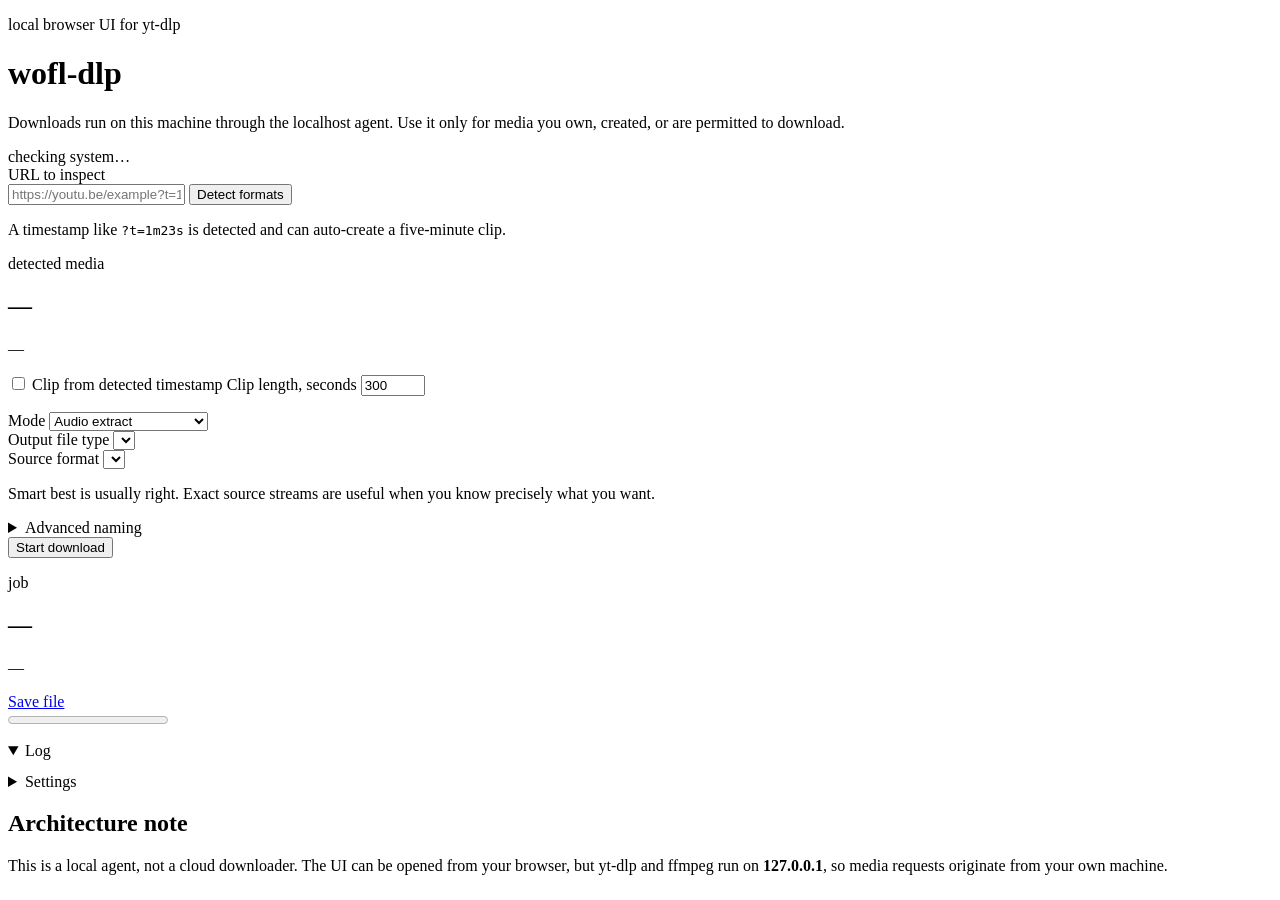
==== wofl-dlp/app/static/index.html @ 8590325f "Add wofl-dlp local yt-dlp web UI Introduce a new local web UI agent for yt-dlp named wofl-dlp. Adds " ====
<!doctype html>
<html lang="en">
<head>
  <meta charset="utf-8" />
  <meta name="viewport" content="width=device-width, initial-scale=1" />
  <title>wofl-dlp</title>
  <link rel="stylesheet" href="/static/styles.css" />
</head>
<body>
  <main class="shell">
    <header class="hero">
      <div>
        <p class="eyebrow">local browser UI for yt-dlp</p>
        <h1>wofl-dlp</h1>
        <p class="lede">Downloads run on this machine through the localhost agent. Use it only for media you own, created, or are permitted to download.</p>
      </div>
      <div class="status-card" id="system-card">
        <span class="pill">checking system…</span>
      </div>
    </header>

    <section class="card">
      <label for="url">URL to inspect</label>
      <div class="url-row">
        <input id="url" type="url" spellcheck="false" autocomplete="off" placeholder="https://youtu.be/example?t=1m23s" />
        <button id="probe-btn">Detect formats</button>
      </div>
      <p class="hint">A timestamp like <code>?t=1m23s</code> is detected and can auto-create a five-minute clip.</p>
    </section>

    <section class="card hidden" id="probe-card">
      <div class="split">
        <div>
          <p class="eyebrow">detected media</p>
          <h2 id="media-title">—</h2>
          <p id="media-meta" class="muted">—</p>
        </div>
        <div id="clip-box" class="clip-box hidden">
          <label class="checkbox"><input id="use-clip" type="checkbox" /> Clip from detected timestamp</label>
          <label for="clip-length">Clip length, seconds</label>
          <input id="clip-length" type="number" min="5" max="3600" value="300" />
          <p class="hint" id="clip-hint"></p>
        </div>
      </div>

      <div class="grid two">
        <div>
          <label for="mode">Mode</label>
          <select id="mode">
            <option value="audio" selected>Audio extract</option>
            <option value="video">Video download/merge</option>
          </select>
        </div>
        <div>
          <label for="container">Output file type</label>
          <select id="container"></select>
        </div>
      </div>

      <label for="format">Source format</label>
      <select id="format"></select>
      <p class="hint" id="format-hint">Smart best is usually right. Exact source streams are useful when you know precisely what you want.</p>

      <details>
        <summary>Advanced naming</summary>
        <label for="title-prefix">Optional filename prefix</label>
        <input id="title-prefix" type="text" maxlength="80" placeholder="e.g. sample-grab" />
      </details>

      <div class="actions">
        <button id="download-btn">Start download</button>
      </div>
    </section>

    <section class="card hidden" id="job-card">
      <div class="split">
        <div>
          <p class="eyebrow">job</p>
          <h2 id="job-state">—</h2>
          <p id="job-message" class="muted">—</p>
        </div>
        <a id="save-link" class="button hidden" href="#">Save file</a>
      </div>
      <progress id="progress" max="100" value="0"></progress>
      <pre id="command-preview" class="command"></pre>
      <details open>
        <summary>Log</summary>
        <pre id="log" class="log"></pre>
      </details>
    </section>

    <section class="card">
      <details>
        <summary>Settings</summary>
        <div class="grid two">
          <div>
            <label for="cookies-file">Cookies file path, optional</label>
            <input id="cookies-file" type="text" spellcheck="false" placeholder="C:\\Users\\owner\\cookies.txt or /home/me/cookies.txt" />
            <p class="hint">Stored locally only. Leave blank unless you need authenticated personal access.</p>
          </div>
          <div>
            <label for="js-runtime">JavaScript runtime for yt-dlp challenges</label>
            <select id="js-runtime">
              <option value="auto">Auto-detect</option>
              <option value="none">None</option>
              <option value="deno">Deno</option>
              <option value="node">Node</option>
              <option value="bun">Bun</option>
              <option value="qjs">QuickJS</option>
              <option value="qjs-ng">QuickJS-NG</option>
            </select>
          </div>
        </div>
        <label class="checkbox"><input id="allow-remote-ejs" type="checkbox" /> Allow yt-dlp to fetch EJS remote components from GitHub when required</label>
        <p class="hint warn">Leave this off unless you need it. Remote component fetching intentionally allows yt-dlp to download executable helper scripts.</p>
        <button id="save-settings-btn">Save settings</button>
      </details>
    </section>

    <section class="card subtle">
      <h2>Architecture note</h2>
      <p>This is a local agent, not a cloud downloader. The UI can be opened from your browser, but yt-dlp and ffmpeg run on <strong>127.0.0.1</strong>, so media requests originate from your own machine.</p>
    </section>
  </main>

  <div id="toast" class="toast hidden"></div>
  <script src="/static/app.js" type="module"></script>
</body>
</html>
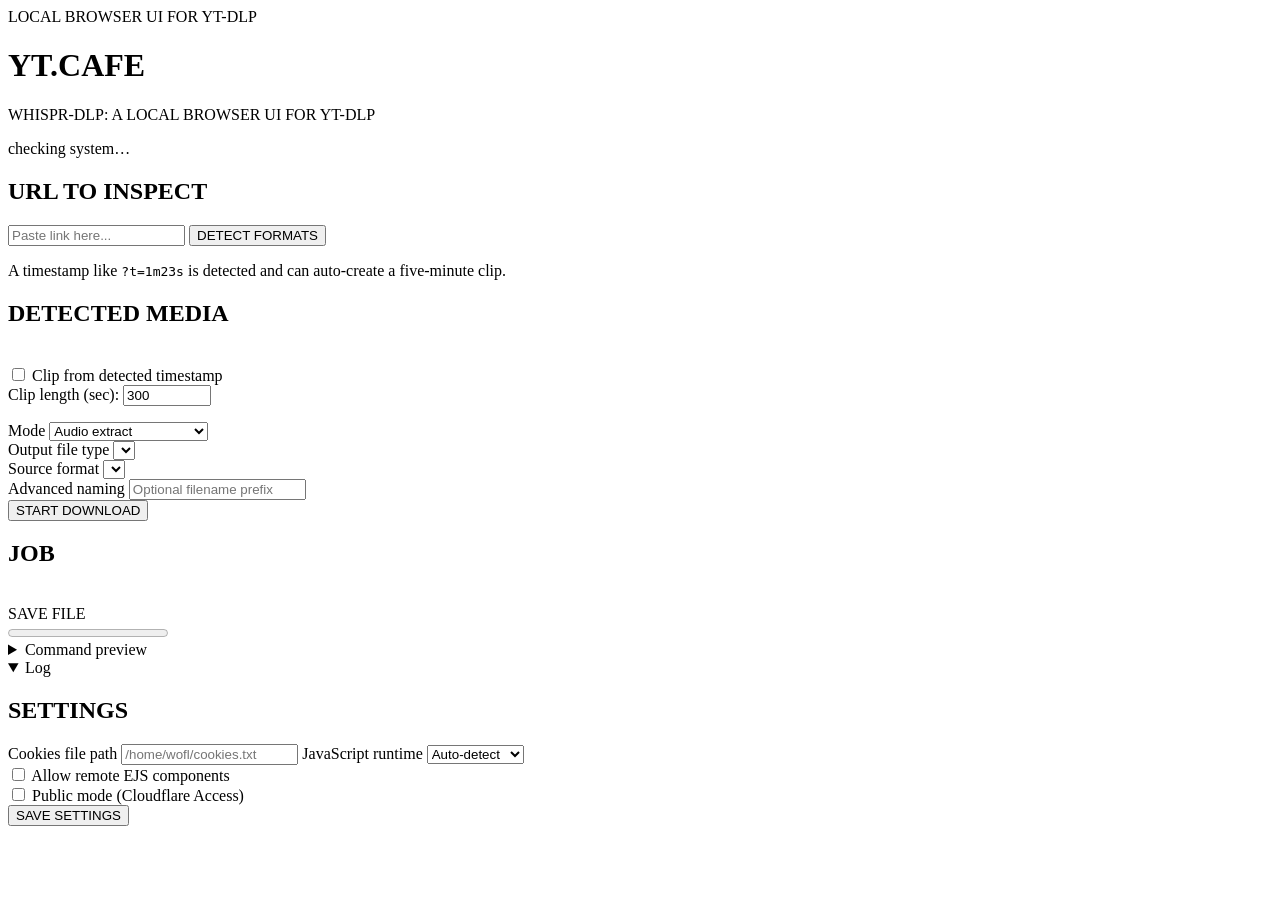
==== commit 6cca5d86: "Add public mode, UI overhaul, job queue & assets Expose a public_mode setting and headless startup: " ====
--- a/wofl-dlp/app/static/index.html
+++ b/wofl-dlp/app/static/index.html
@@ -1,129 +1,145 @@
-<!doctype html>
+<!DOCTYPE html>
 <html lang="en">
 <head>
-  <meta charset="utf-8" />
-  <meta name="viewport" content="width=device-width, initial-scale=1" />
-  <title>wofl-dlp</title>
-  <link rel="stylesheet" href="/static/styles.css" />
+  <meta charset="UTF-8">
+  <meta name="viewport" content="width=device-width, initial-scale=1.0">
+  <title>yt.cafe - whispr-dlp</title>
+  
+  <meta property="og:title" content="yt.cafe - Download YouTube Videos Free">
+  <meta property="og:description" content="A local web interface for yt-dlp. Simple, fast, and eye-catching.">
+  <meta property="og:image" content="https://yt.cafe/static/preview-image.png">
+  <meta property="og:url" content="https://yt.cafe">
+  <meta property="og:type" content="website">
+
+  <meta name="twitter:card" content="summary_large_image">
+  <meta name="twitter:title" content="yt.cafe - Download YouTube Videos Free">
+  <meta name="twitter:description" content="A clean, high-performance UI for yt-dlp. No bloat, just speed.">
+  <meta name="twitter:image" content="https://yt.cafe/static/preview-image.png">
+
+  <link rel="stylesheet" href="/static/styles.css">
+  <link href="https://fonts.googleapis.com/css2?family=Inter:wght@400;700;900&display=swap" rel="stylesheet">
 </head>
 <body>
-  <main class="shell">
-    <header class="hero">
-      <div>
-        <p class="eyebrow">local browser UI for yt-dlp</p>
-        <h1>wofl-dlp</h1>
-        <p class="lede">Downloads run on this machine through the localhost agent. Use it only for media you own, created, or are permitted to download.</p>
-      </div>
-      <div class="status-card" id="system-card">
-        <span class="pill">checking system…</span>
-      </div>
-    </header>
+<div class="shell">
+  <header class="hero">
+      <div class="eyebrow">LOCAL BROWSER UI FOR YT-DLP</div>
+      <h1>YT<span>.CAFE</span></h1>
+      <p class="lede">WHISPR-DLP: A LOCAL BROWSER UI FOR YT-DLP</p>
+      <div id="system-card" class="status-badge">checking system…</div>
+  </header>
 
-    <section class="card">
-      <label for="url">URL to inspect</label>
+  <main>
+    <!-- URL INSPECTOR -->
+    <div class="card highlight">
+      <h2>URL TO INSPECT</h2>
       <div class="url-row">
-        <input id="url" type="url" spellcheck="false" autocomplete="off" placeholder="https://youtu.be/example?t=1m23s" />
-        <button id="probe-btn">Detect formats</button>
+        <input id="url" type="text" placeholder="Paste link here..." value="">
+        <button id="probe-btn">DETECT FORMATS</button>
       </div>
       <p class="hint">A timestamp like <code>?t=1m23s</code> is detected and can auto-create a five-minute clip.</p>
-    </section>
+    </div>
 
-    <section class="card hidden" id="probe-card">
+    <!-- PROBE CARD (Hidden until detection) -->
+    <div id="probe-card" class="card hidden">
+      <h2>DETECTED MEDIA</h2>
       <div class="split">
         <div>
-          <p class="eyebrow">detected media</p>
-          <h2 id="media-title">—</h2>
-          <p id="media-meta" class="muted">—</p>
+          <strong id="media-title"></strong><br>
+          <span id="media-meta" class="muted"></span>
         </div>
-        <div id="clip-box" class="clip-box hidden">
-          <label class="checkbox"><input id="use-clip" type="checkbox" /> Clip from detected timestamp</label>
-          <label for="clip-length">Clip length, seconds</label>
-          <input id="clip-length" type="number" min="5" max="3600" value="300" />
-          <p class="hint" id="clip-hint"></p>
+        <div class="clip-box" id="clip-box">
+          <label class="checkbox">
+            <input type="checkbox" id="use-clip"> Clip from detected timestamp
+          </label><br>
+          Clip length (sec):
+          <input id="clip-length" type="number" value="300" style="width:80px">
+          <p id="clip-hint" class="hint"></p>
         </div>
       </div>
+    </div>
 
+    <!-- DOWNLOAD CONFIG -->
+    <div class="card">
       <div class="grid two">
         <div>
-          <label for="mode">Mode</label>
+          <label>Mode</label>
           <select id="mode">
-            <option value="audio" selected>Audio extract</option>
+            <option value="audio">Audio extract</option>
             <option value="video">Video download/merge</option>
           </select>
         </div>
         <div>
-          <label for="container">Output file type</label>
+          <label>Output file type</label>
           <select id="container"></select>
         </div>
       </div>
 
-      <label for="format">Source format</label>
+      <label>Source format</label>
       <select id="format"></select>
-      <p class="hint" id="format-hint">Smart best is usually right. Exact source streams are useful when you know precisely what you want.</p>
-
-      <details>
-        <summary>Advanced naming</summary>
-        <label for="title-prefix">Optional filename prefix</label>
-        <input id="title-prefix" type="text" maxlength="80" placeholder="e.g. sample-grab" />
-      </details>
 
       <div class="actions">
-        <button id="download-btn">Start download</button>
+        <label>Advanced naming</label>
+        <input id="title-prefix" type="text" placeholder="Optional filename prefix">
       </div>
-    </section>
 
-    <section class="card hidden" id="job-card">
+      <button id="download-btn" class="button">START DOWNLOAD</button>
+    </div>
+
+    <!-- JOB PROGRESS -->
+    <div id="job-card" class="card hidden">
+      <h2>JOB</h2>
       <div class="split">
         <div>
-          <p class="eyebrow">job</p>
-          <h2 id="job-state">—</h2>
-          <p id="job-message" class="muted">—</p>
+          <strong id="job-state"></strong><br>
+          <span id="job-message"></span>
         </div>
-        <a id="save-link" class="button hidden" href="#">Save file</a>
+        <a id="save-link" class="button hidden" style="width: auto;">SAVE FILE</a>
       </div>
-      <progress id="progress" max="100" value="0"></progress>
-      <pre id="command-preview" class="command"></pre>
+      <progress id="progress" value="0" max="100"></progress>
+      <details>
+        <summary>Command preview</summary>
+        <pre id="command-preview" class="command"></pre>
+      </details>
       <details open>
         <summary>Log</summary>
         <pre id="log" class="log"></pre>
       </details>
-    </section>
+    </div>
 
-    <section class="card">
-      <details>
-        <summary>Settings</summary>
-        <div class="grid two">
-          <div>
-            <label for="cookies-file">Cookies file path, optional</label>
-            <input id="cookies-file" type="text" spellcheck="false" placeholder="C:\\Users\\owner\\cookies.txt or /home/me/cookies.txt" />
-            <p class="hint">Stored locally only. Leave blank unless you need authenticated personal access.</p>
-          </div>
-          <div>
-            <label for="js-runtime">JavaScript runtime for yt-dlp challenges</label>
-            <select id="js-runtime">
-              <option value="auto">Auto-detect</option>
-              <option value="none">None</option>
-              <option value="deno">Deno</option>
-              <option value="node">Node</option>
-              <option value="bun">Bun</option>
-              <option value="qjs">QuickJS</option>
-              <option value="qjs-ng">QuickJS-NG</option>
-            </select>
-          </div>
+    <!-- SETTINGS -->
+    <div class="card">
+      <h2>SETTINGS</h2>
+      <label>Cookies file path</label>
+      <input id="cookies-file" type="text" placeholder="/home/wofl/cookies.txt">
+      
+      <label>JavaScript runtime</label>
+      <select id="js-runtime">
+        <option value="auto">Auto-detect</option>
+        <option value="none">None</option>
+        <option value="deno">Deno</option>
+        <option value="node">Node</option>
+        <option value="bun">Bun</option>
+        <option value="qjs">QuickJS</option>
+        <option value="qjs-ng">QuickJS-NG</option>
+      </select>
+
+      <div class="checkbox-group">
+        <div class="checkbox">
+          <input type="checkbox" id="allow-remote-ejs">
+          <label for="allow-remote-ejs">Allow remote EJS components</label>
         </div>
-        <label class="checkbox"><input id="allow-remote-ejs" type="checkbox" /> Allow yt-dlp to fetch EJS remote components from GitHub when required</label>
-        <p class="hint warn">Leave this off unless you need it. Remote component fetching intentionally allows yt-dlp to download executable helper scripts.</p>
-        <button id="save-settings-btn">Save settings</button>
-      </details>
-    </section>
+        <div class="checkbox">
+          <input type="checkbox" id="public-mode">
+          <label for="public-mode">Public mode (Cloudflare Access)</label>
+        </div>
+      </div>
 
-    <section class="card subtle">
-      <h2>Architecture note</h2>
-      <p>This is a local agent, not a cloud downloader. The UI can be opened from your browser, but yt-dlp and ffmpeg run on <strong>127.0.0.1</strong>, so media requests originate from your own machine.</p>
-    </section>
+      <button id="save-settings-btn" class="button">SAVE SETTINGS</button>
+    </div>
   </main>
+</div>
 
-  <div id="toast" class="toast hidden"></div>
-  <script src="/static/app.js" type="module"></script>
+<div id="toast" class="toast hidden"></div>
+<script src="/static/app.js"></script>
 </body>
-</html>
+</html>
